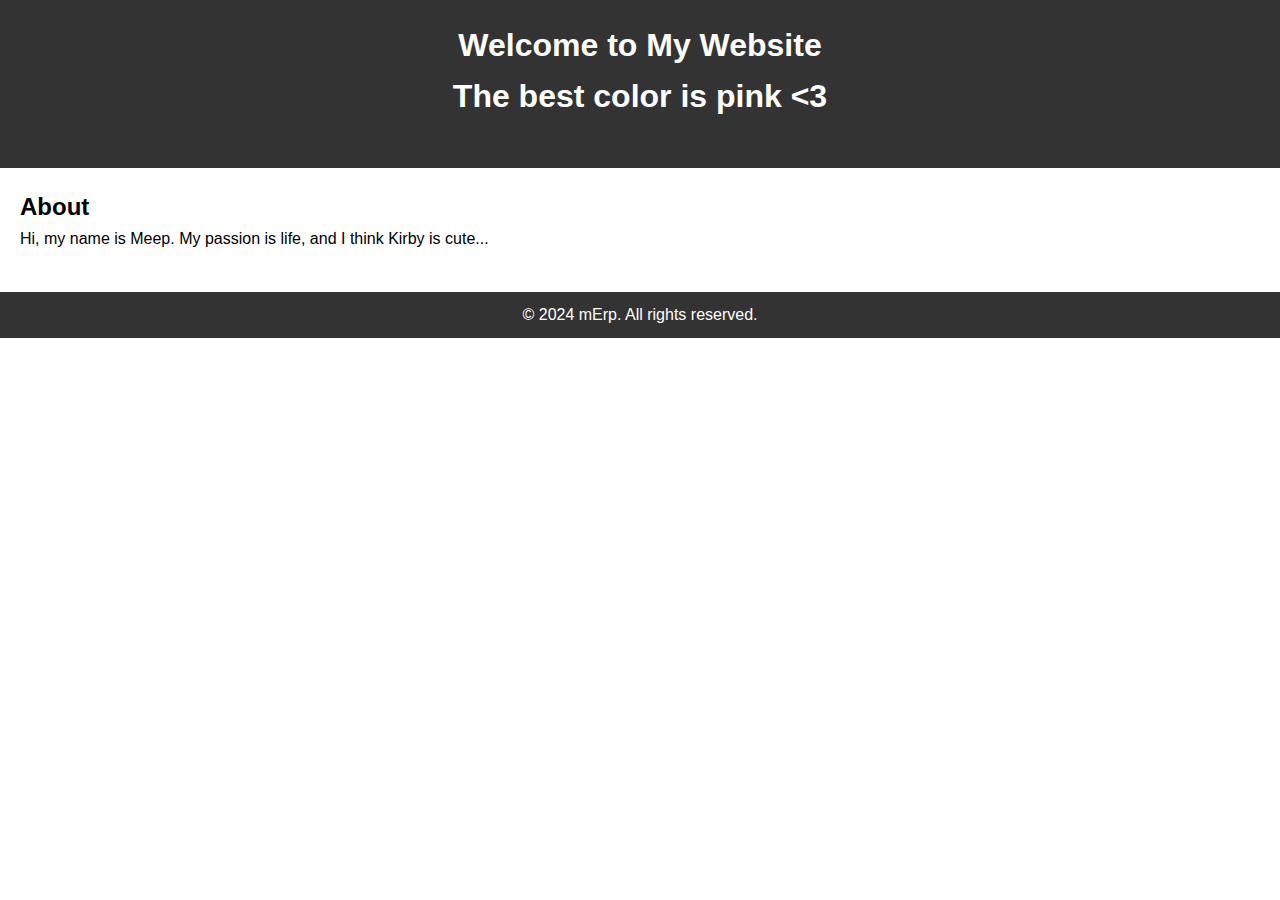
==== about.html @ 1d4ced87 "1" ====
<!DOCTYPE html>
<html lang="en">
<head>
    <meta charset="UTF-8">
    <meta name="viewport" content="width=device-width, initial-scale=1.0">
    <title>Sus!</title>
    <link rel="stylesheet" href="styles.css">
    <link rel="icon" href="images/kirbypixelstar_trans2.png">
    <link href="https://fonts.googleapis.com/css2?family=Roboto+Mono:ital@0;1&display=swap" rel="stylesheet">
</head>
<body>
    <header>
        <h1>Welcome to My Website</h1>
        <h1> The best color is pink &#60;3 </h1>
    
        <nav>
            <ul>
                <li> <a href="index.html"> Home </a></li>
                <li> <a href="about.html"> About </a></li>
                <li> <a href="all_art.html"> All art </a></li>
                <li><a href="other.html">Other fun things</a></li>
            </ul>
        </nav>

    </header>

    <main>
        <section>
            <h2>About</h2>
            <p>Hi, my name is Meep. My passion is life, and I think Kirby is cute...</p>
        </section>
    </main>

    <footer>
        <p>&copy; 2024 mErp. All rights reserved.</p>
    </footer>

    <script src="script.js"></script>
</body>
</html>
---- styles.css ----
/* Reset some default styles */
body, h1, h2, h3, p, ul, li {
    margin: 0;
    padding: 0;
}

/* Basic styling */
body {
    font-family: Arial, sans-serif;
    line-height: 1.6;
}

header {
    background-color: #333;
    color: #fff;
    padding: 20px;
    text-align: center;
}

nav ul {
    list-style-type: none;
}

nav ul li {
    display: inline;
    margin-right: 10px;
}

nav ul li a {
    text-decoration: none;
    color: #333;
}

main {
    padding: 20px;
}

section {
    margin-bottom: 20px;
}

footer {
    background-color: #333;
    color: #fff;
    text-align: center;
    padding: 10px;
}
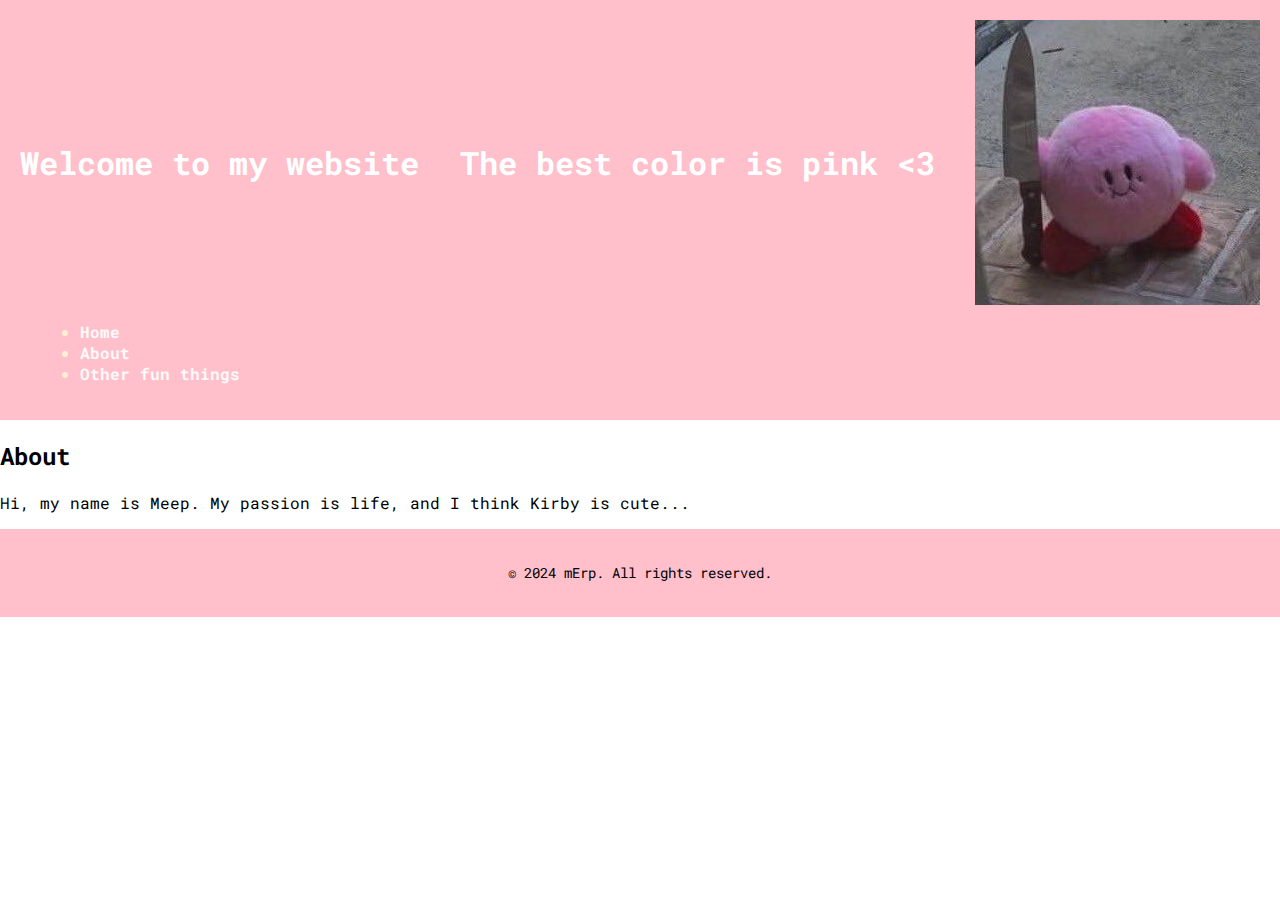
==== commit 1d180160: "1" ====
--- a/about.html
+++ b/about.html
@@ -10,15 +10,19 @@
 </head>
 <body>
     <header>
-        <h1>Welcome to My Website</h1>
+        <h1>Welcome to my website</h1>
         <h1> The best color is pink &#60;3 </h1>
-    
+
+        <div class="img-header">
+            <a class="img-link-inner" href="https://albinkarlsson.se/" target="_blank" rel="noopener noreferrer">
+                <img src="images/kirbyknife.jpg" alt="Plushie Kirby holding a knife smiling." > </a>
+        </div>
+
         <nav>
             <ul>
                 <li> <a href="index.html"> Home </a></li>
                 <li> <a href="about.html"> About </a></li>
-                <li> <a href="all_art.html"> All art </a></li>
-                <li><a href="other.html">Other fun things</a></li>
+                <li> <a href="other.html">Other fun things</a></li>
             </ul>
         </nav>
 
--- a/styles.css
+++ b/styles.css
@@ -1,47 +1,81 @@
-/* Reset some default styles */
-body, h1, h2, h3, p, ul, li {
+body {
+    font-family: 'Roboto Mono', monospace; /* Use 'Roboto Mono' as primary font, fallback to generic monospace font */
+    padding: 0;
     margin: 0;
-    padding: 0;
 }
 
-/* Basic styling */
-body {
-    font-family: Arial, sans-serif;
-    line-height: 1.6;
+/* Add your other CSS styles here */
+
+header {
+    display: flex;
+    padding:  20px 20px;
+    background-color: pink;
+    color: white;
+    justify-content: space-between;
+    align-items: center; /* vertical alignment, makes them align to center */
+    flex-wrap: wrap;
+    /* flex-direction: column; */
 }
 
-header {
-    background-color: #333;
-    color: #fff;
-    padding: 20px;
-    text-align: center;
+img {
+
+    display: flex;
+    /* max-width: 50%; */
+    /* margin: 20px; */
+    
+    
+    
 }
 
-nav ul {
-    list-style-type: none;
+.img-link-inner {
+
+    display: flex;
+    justify-content: center;
+    align-items: center;
+
+   
+    
 }
 
-nav ul li {
-    display: inline;
-    margin-right: 10px;
+.img-header {
+    
+    display: flex;
+    justify-content: center;
+    align-items: center;
 }
 
-nav ul li a {
-    text-decoration: none;
-    color: #333;
+nav {
+    display: flex; /* makes the list align horisontally */
+    color: papayawhip; /* colors the bullets of list */
+    list-style: none; /* removes bullets */
+    font-weight: bold;
+    
 }
 
-main {
-    padding: 20px;
+nav a {
+    color:snow;
+    text-decoration: none; /* Underline from link */
+    display: block; /* why did we use this ?? */
+    transition: all 0.3s ease-out;
+
 }
 
-section {
-    margin-bottom: 20px;
+nav a:hover {
+    color:navajowhite;
+    transform: scale(120%);
+    
+  }
+
+nav li {
+    margin-left: 20px;
+    margin-right: 20px;
 }
 
 footer {
-    background-color: #333;
-    color: #fff;
-    text-align: center;
-    padding: 10px;
+    background-color: pink;
+    padding: 20px 0;
+    position: relative;
+    bottom: 0;
+    text-align: center; /* not using align-items because we only have text here. Only works on text. */
+    font-size: .9rem;
 }